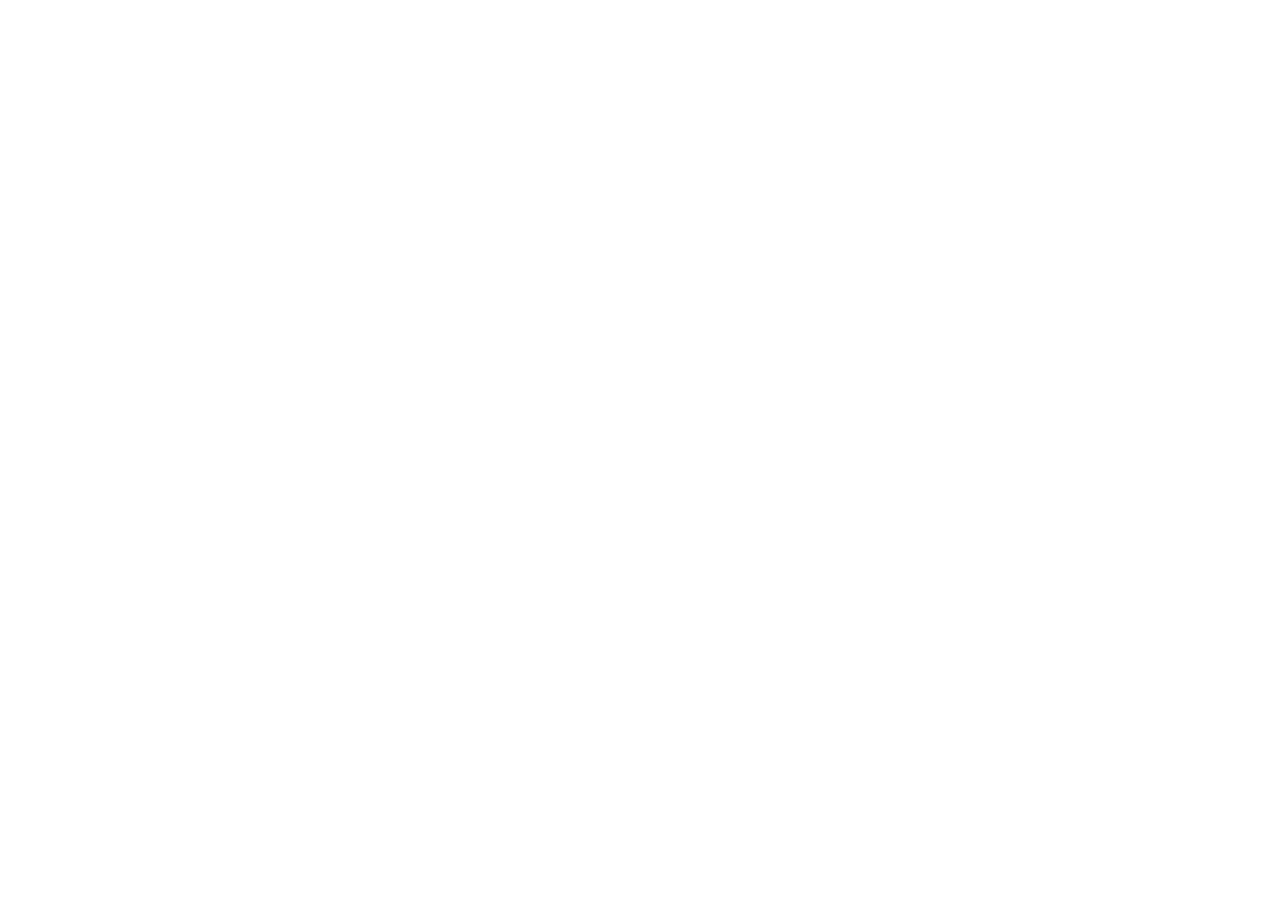
==== src/main/resources/templates/home/index.html @ 07a9fa2a "UPDATED: Updating the project after changes in the database." ====
<!DOCTYPE html>
<html lang="tr" xmlns:th="http://www.thymeleaf.org"
      xmlns:sec="http://www.thymeleaf.org/thymeleaf-extras-springsecurity6">
<head>
    <meta charset="UTF-8">
    <meta name="viewport" content="width=device-width, initial-scale=1.0">
    <title>Anasayfa</title>
    <link href="https://cdn.jsdelivr.net/npm/bootstrap@5.3.1/dist/css/bootstrap.min.css" rel="stylesheet" integrity="sha384-4bw+/aepP/YC94hEpVNVgiZdgIC5+VKNBQNGCHeKRQN+PtmoHDEXuppvnDJzQIu9" crossorigin="anonymous">
    <script src="https://cdn.jsdelivr.net/npm/bootstrap@5.3.1/dist/js/bootstrap.bundle.min.js" integrity="sha384-HwwvtgBNo3bZJJLYd8oVXjrBZt8cqVSpeBNS5n7C8IVInixGAoxmnlMuBnhbgrkm" crossorigin="anonymous"></script>
</head>
<body>
    <header>
        <div th:insert="~{fragments/navbar}"/>
    </header>

</body>
</html>
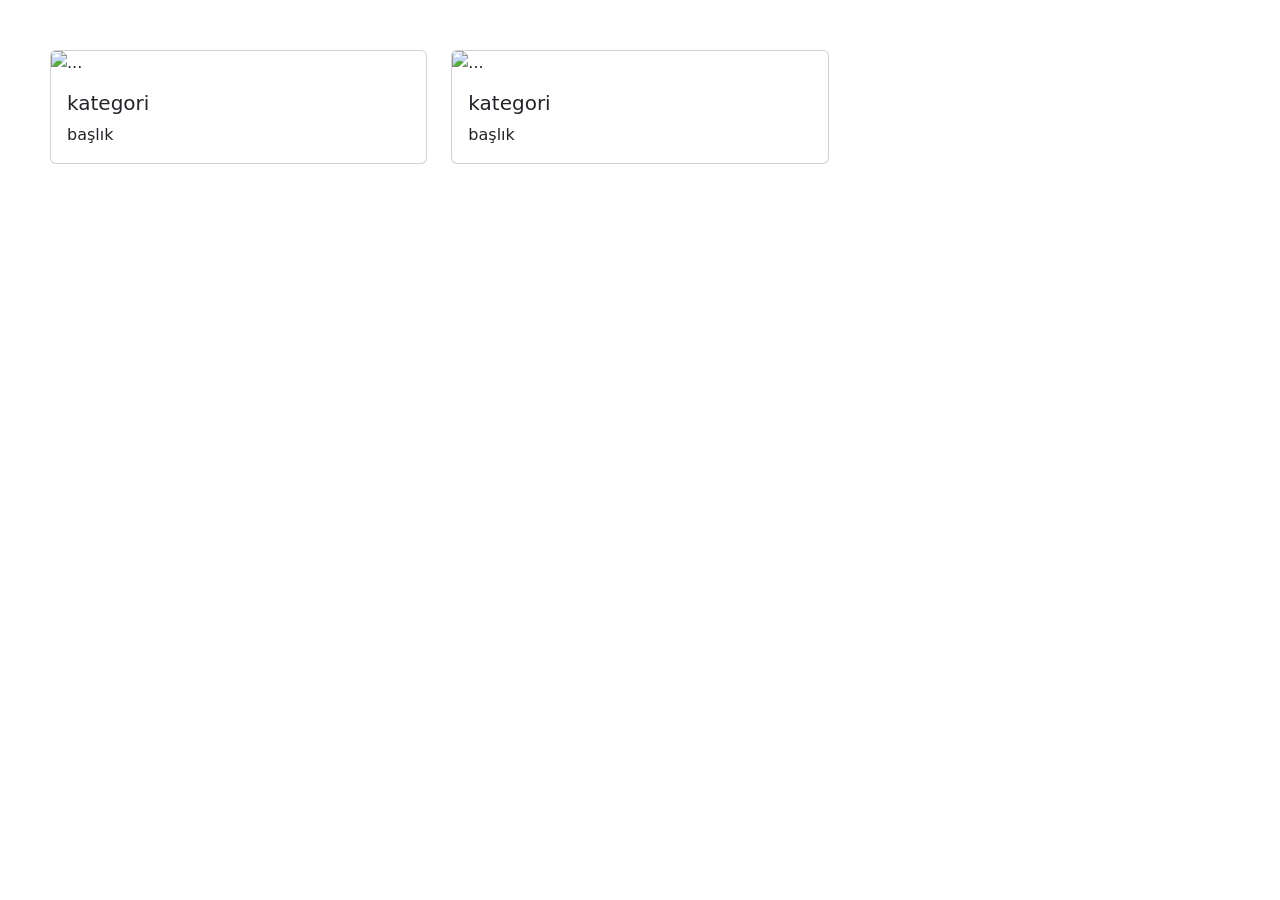
==== commit 948d79bd: "FİXED: Adding news and some corrections" ====
--- a/src/main/resources/templates/home/index.html
+++ b/src/main/resources/templates/home/index.html
@@ -12,6 +12,27 @@
     <header>
         <div th:insert="~{fragments/navbar}"/>
     </header>
-
+    <div style="margin: 50px">
+        <div class="row row-cols-1 row-cols-md-3 g-4">
+            <div class="col">
+                <div class="card">
+                    <img src="https://dfstudio-d420.kxcdn.com/wordpress/wp-content/uploads/2019/06/digital_camera_photo-1080x675.jpg" class="card-img-top" alt="...">
+                    <div class="card-body">
+                        <h5 class="card-title">kategori</h5>
+                        <p class="card-text">başlık</p>
+                    </div>
+                </div>
+            </div>
+            <div class="col">
+                <div class="card">
+                    <img src="https://th.bing.com/th/id/OIG.MxQxUggA0RKmKdTjwAqw" class="card-img-top" alt="...">
+                    <div class="card-body">
+                        <h5 class="card-title">kategori</h5>
+                        <p class="card-text">başlık</p>
+                    </div>
+                </div>
+            </div>
+        </div>
+    </div>
 </body>
 </html>
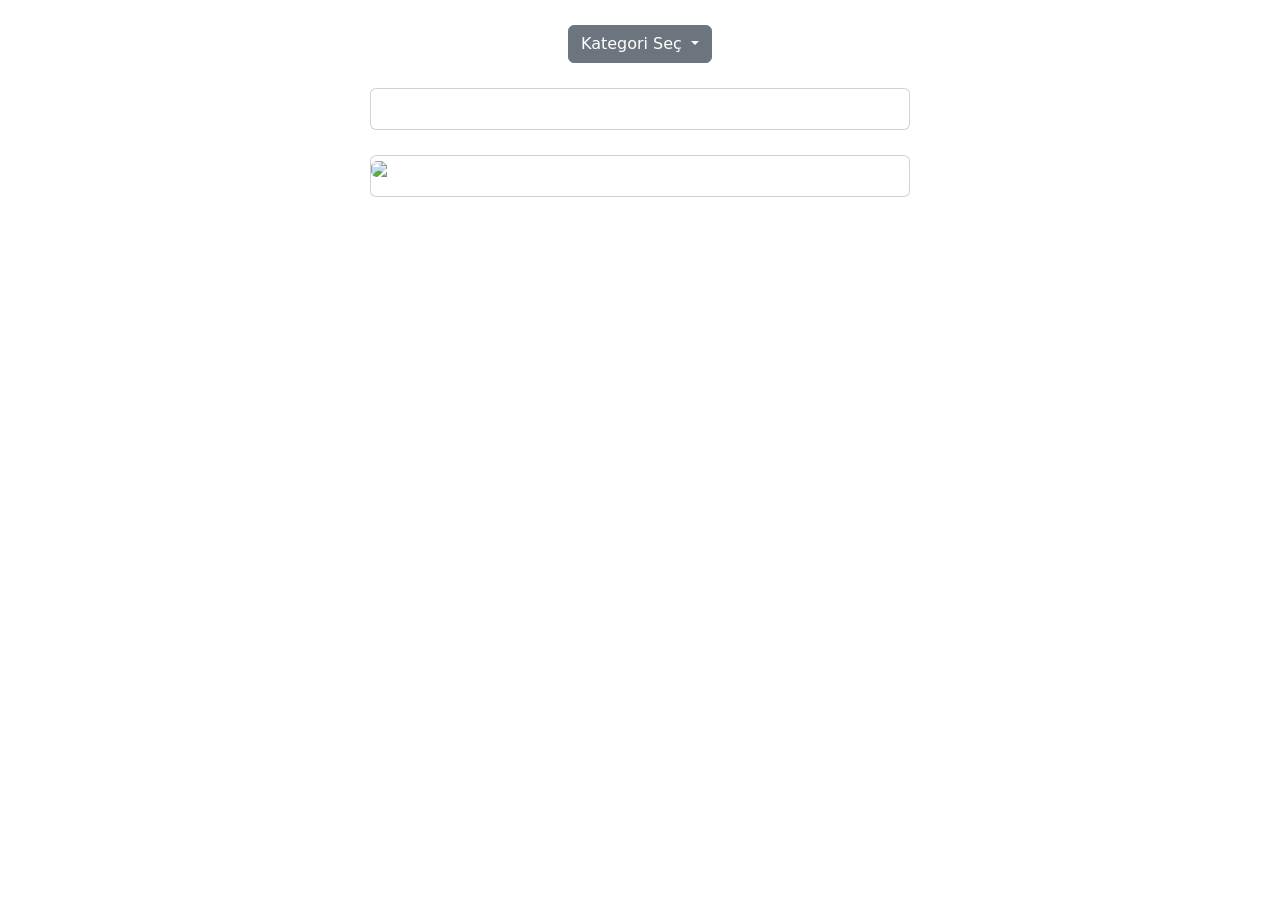
==== commit e86ebe09: "FIXED: Errors that occurred while adding news have been fixed." ====
--- a/src/main/resources/templates/home/index.html
+++ b/src/main/resources/templates/home/index.html
@@ -12,27 +12,60 @@
     <header>
         <div th:insert="~{fragments/navbar}"/>
     </header>
-    <div style="margin: 50px">
-        <div class="row row-cols-1 row-cols-md-3 g-4">
-            <div class="col">
-                <div class="card">
-                    <img src="https://dfstudio-d420.kxcdn.com/wordpress/wp-content/uploads/2019/06/digital_camera_photo-1080x675.jpg" class="card-img-top" alt="...">
-                    <div class="card-body">
-                        <h5 class="card-title">kategori</h5>
-                        <p class="card-text">başlık</p>
+    <div sec:authorize="isAuthenticated()">
+        <div class="d-flex justify-content-center" style="margin: 25px">
+            <div class="dropdown">
+                <button class="btn btn-secondary dropdown-toggle" type="button" data-bs-toggle="dropdown" aria-expanded="false">
+                    Kategori Seç
+                </button>
+                <ul class="dropdown-menu">
+                    <li><a class="dropdown-item" type="button" th:href="@{/home/index}">Hepsi</a></li>
+                    <div th:each="category : ${categoryList}">
+                        <li><a class="dropdown-item" type="button" th:href="@{/news/category-news/{categoryId}(categoryId=${category.id})}" th:text="${category.getCategoryName()}"></a></li>
                     </div>
-                </div>
+                </ul>
             </div>
-            <div class="col">
-                <div class="card">
-                    <img src="https://th.bing.com/th/id/OIG.MxQxUggA0RKmKdTjwAqw" class="card-img-top" alt="...">
-                    <div class="card-body">
-                        <h5 class="card-title">kategori</h5>
-                        <p class="card-text">başlık</p>
+        </div>
+    </div>
+    <div sec:authorize="isAuthenticated()">
+        <div th:each="categorynews : ${categoryNewsList}">
+            <div style="margin: 25px auto; max-width: 540px;">
+                <a th:href="@{/news/news-content/{newsId}(newsId=${categorynews.news.getId()})}" style="text-decoration: none; color: inherit;">
+                <div class="card mb-3">
+                    <div class="row g-0">
+                        <div class="col-md-4">
+                            <img th:src="@{${categorynews.news.getPhotosImagePath()}}" class="img-fluid rounded-start">
+                        </div>
+                        <div class="col-md-8">
+                            <div class="card-body">
+                                <h5 th:text="${categorynews.category.getCategoryName()}" class="card-title"></h5>
+                                <p th:text="${categorynews.news.getTitle()}" class="card-text"></p>
+                            </div>
+                        </div>
                     </div>
                 </div>
             </div>
         </div>
     </div>
+    <div sec:authorize="!isAuthenticated()">
+        <div th:each="categorynews : ${categoryNewsList}">
+            <div style="margin: 25px auto; max-width: 540px;">
+                <a th:href="@{/templates/login}" style="text-decoration: none; color: inherit;">
+                    <div class="card mb-3">
+                        <div class="row g-0">
+                            <div class="col-md-4">
+                                <img src="https://encrypted-tbn0.gstatic.com/images?q=tbn:ANd9GcSC4BhzbgckL9REn4XvFLs9TrmvuijFow0_v89H-5lX1Fj6xS5s55eriP24d4LyWmazKAg&usqp=CAU" class="img-fluid rounded-start">
+                            </div>
+                            <div class="col-md-8">
+                                <div class="card-body">
+                                    <h5 th:text="${categorynews.category.getCategoryName()}" class="card-title"></h5>
+                                    <p th:text="${categorynews.news.getTitle()}" class="card-text"></p>
+                                </div>
+                            </div>
+                        </div>
+                    </div>
+            </div>
+        </div>
+    </div>
 </body>
 </html>
